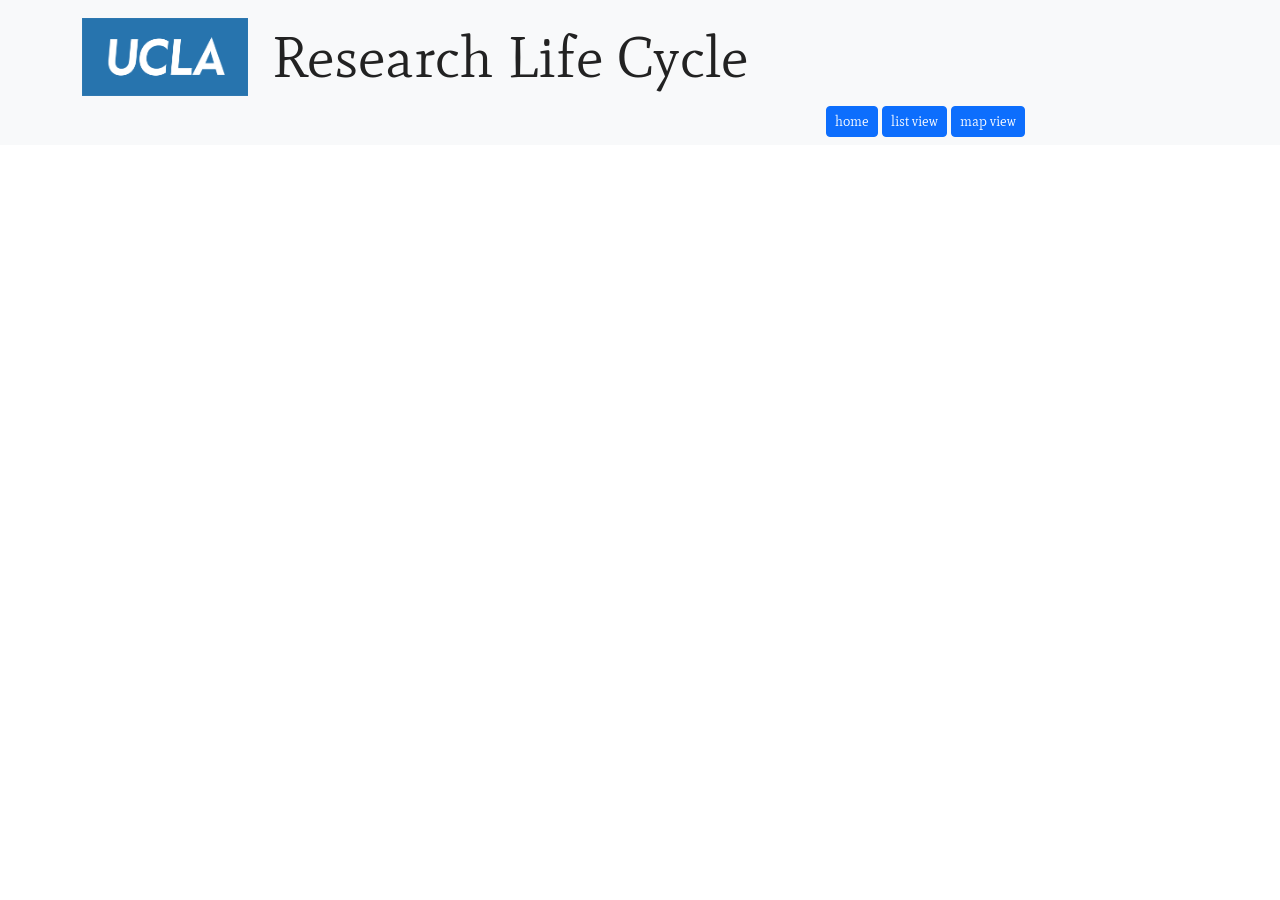
==== index.html @ 86330c47 "some layout updates" ====
<!doctype html>
<html>
<head>
	<title>UCLA Research Life Cycle Map</title>
	
	<!-- google fonts	 -->
	<link href="https://fonts.googleapis.com/css?family=Economica|Mate&display=swap" rel="stylesheet">	

	<!-- jquery -->
	<script
	  src="https://code.jquery.com/jquery-3.4.1.min.js"
	  integrity="sha256-CSXorXvZcTkaix6Yvo6HppcZGetbYMGWSFlBw8HfCJo="
	  crossorigin="anonymous"></script>

	<link rel="stylesheet" href="https://stackpath.bootstrapcdn.com/bootstrap/4.4.1/css/bootstrap.min.css" integrity="sha384-Vkoo8x4CGsO3+Hhxv8T/Q5PaXtkKtu6ug5TOeNV6gBiFeWPGFN9MuhOf23Q9Ifjh" crossorigin="anonymous">
	<script src="https://cdn.jsdelivr.net/npm/popper.js@1.16.0/dist/umd/popper.min.js" integrity="sha384-Q6E9RHvbIyZFJoft+2mJbHaEWldlvI9IOYy5n3zV9zzTtmI3UksdQRVvoxMfooAo" crossorigin="anonymous"></script>
	<script src="https://stackpath.bootstrapcdn.com/bootstrap/4.4.1/js/bootstrap.min.js" integrity="sha384-wfSDF2E50Y2D1uUdj0O3uMBJnjuUD4Ih7YwaYd1iqfktj0Uod8GCExl3Og8ifwB6" crossorigin="anonymous"></script>

	<!-- bootstrap -->
	<link href="https://cdn.jsdelivr.net/npm/bootstrap@5.1.1/dist/css/bootstrap.min.css" rel="stylesheet" integrity="sha384-F3w7mX95PdgyTmZZMECAngseQB83DfGTowi0iMjiWaeVhAn4FJkqJByhZMI3AhiU" crossorigin="anonymous">
	<script src="https://cdn.jsdelivr.net/npm/bootstrap@5.1.1/dist/js/bootstrap.bundle.min.js" integrity="sha384-/bQdsTh/da6pkI1MST/rWKFNjaCP5gBSY4sEBT38Q/9RBh9AH40zEOg7Hlq2THRZ" crossorigin="anonymous"></script>

	<!-- visjs -->
	<script type="text/javascript" src="js/vis.js"></script>
	<script type="text/javascript" src="js/papaparse.min.js"></script>

	<!-- inhouse css -->
	<link href="css/styles.css" rel="stylesheet" type="text/css"/>
	
</head>

<body>


<div class="container">
	<!-- Top navigation bar -->
	<nav class="navbar fixed-top navbar-light bg-light">
		<div class="container">
			<div class="row">
				<div class="col-2 align-self-center">
					<span style="cursor:pointer;" onclick="toggleContent('home')">
						<img src="images/ucla.png" class="img-fluid">
					</span>
				</div>
				<div class="col-10 align-self-center title">
					Research Life Cycle
					
				</div>
			</div>
			<div class="row" style="width:100%">
				<div class="col-8 align-self-center " id="banner-section">
					
				</div>
				<div class="col-4 align-self-center">
					<button class="btn btn-primary btn-sm" style="cursor:pointer;" onclick="toggleContent('home')">home</button>
					<button class="btn btn-primary btn-sm" style="cursor:pointer;" onclick="toggleContent('list')">list view</button>
					<button class="btn btn-primary btn-sm" style="cursor:pointer;" onclick="toggleContent('network')">map view</button>
				</div>
			</div>
		</div>
	</nav>

	<!-- content -->
	<div class="row">
		<!-- main -->
		<div class="col-8">
			<!-- Welcome banner -->

			<div id="main-home" style="display: none;">
				<h1>Overview</h1>
				<img src="images/rlc-front.png" width="100%">
				<p>
					Welcome to UCLA's Research Life Cycle.
					The UCLA Research Life Cycle Map (RELCY) aims to provide a roadmap that meets the needs of UCLA researchers by embedding institutional research support services into the research process. It is built at the institutional level with broad purposes: facilitating strategic planning and a campus-wide solution to researchers’ needs, and connecting the services to the researchers themselves. It promotes infrastructure building and encourages partnerships within and beyond the campus. It elaborates the research processes and their associated services and links these points to various campus resources. The Research Life Cycle map provides unified support to researchers during their entire research lifecycle and it will keep evolving and developing. 

					<ul>
						<li><span style="cursor:pointer;" onclick="toggleContent('list')">See the list of phases</span></li>
						<li><span style="cursor:pointer;" onclick="toggleContent('network')">Interact with the research life cycle map</span></li>
						<li>Download a printable version of the research life cycle</li>
					</ul>

				</p>
			</div>
			<div id="main-list"  style="display: none;"></div>
			<div id="main-institute"  style="display: none;"></div>
			<div id="main-task"  style="display: none;"></div>
		</div>
		<!-- sidebar -->
		<div class="col-4">
			<div id="side-content" class="make-me-sticky"></div>
		</div>
	</div>
	<div class="row">
		<div id="main-network" class="col-12" style="display: none;">
			<div id="network-top">Instructions: Click on a node to zoom in and see supporting institutions.</div>
			<div id="network-body"></div>
		</div>
	</div>
</div>

<!-- custom javascript -->
<script type="text/javascript" src="js/globals.js"></script>
<script type="text/javascript" src="js/main.js"></script>
<script type="text/javascript" src="js/map.js"></script>

</body>
</html>
---- css/styles.css ----
body, html {
  height: 100%;
  width: 100%;
}
body {
	color: #222;
	font: 1.2em Mate;
    padding-top: 150px;
	/*background-color: #222222;*/
    /*background-color: #dedede;*/
}
html {
    scroll-behavior: smooth;
}
:target:before {
    content: "";
    display: block;
    height: 180px;
    margin: -100px 0 0;
}

.make-me-sticky {
    position: -webkit-sticky;
      position: sticky;
      top: 160px;
      
    padding: 0 15px;
  }
  
p {
    color: rgb(91, 91, 91);
    font: 0.8em Mate;
    margin-top: 1rem;
}

p-network {
    color: rgb(203, 203, 203);
    font: 1.2em Mate;
    margin-top: 1rem;
}

#mynetwork {
	width: 100%; height: 100%;
	/*border: 1px solid #444444;*/
	background-color: #222222;
}

.navbar-brand {
    font-size:1.5rem !important;
    font-weight: 800;
}

.title {
	/* font-family: Economica; */
	/*color: #fff;*/
    font-size:3em;
	font-weight: 400;
}

.economica {
    /* font-family: Economica; */
}

.row {
    margin-top: 10px;
}
h1,.h1 {
    /* font-family: Economica; */
    font-size: 1.5em;
}
h2,.h2 {
    border-top: 1px solid silver;
    border-bottom: 1px solid silver;
    /* font-family: Economica; */
    font-size: 1.2em;
    padding: 5px;
    background: #eee;}

h3 {
    /* font-family: Economica; */
    color: rgb(34, 34, 34);
    font-size:1.1em;
    font-weight: 400;
}
h3-network {
    /* font-family: Economica; */
    color: #fff;
    font-size:2em;
    font-weight: 400;
}

.circle {
    border-radius: 50%;
    width: 40px;
    height: 40px;
    padding: 0px;
    background: #fff;
    border: 3px solid #fff;
    color: #fff;
    text-align: center;
    /* font: 28px Economica, sans-serif; */
}

.circle-small {
    border-radius: 50%;
    width: 50px;
    height: 50px;
    padding: 0px;
    background: #fff;
    border: 3px solid #fff;
    color: #fff;
    text-align: center;
    font: 14px Economica, sans-serif;
    padding:14px 0;
}

.vl {
/*  border-left: 6px solid;
  height: 100px;
*/  background: linear-gradient(#000, #000) no-repeat center/2px 100%;
}

div.vis-tooltip {
    position: absolute;
    visibility: hidden;
    padding: 20px !important;
    white-space: normal !important; 
    font-family: Mate;
    font-size: 12px !important;
    color: #ccc;
    background-color: #333;
    -moz-border-radius: 3px;
    -webkit-border-radius: 3px;
    border-radius: 3px;
    border: 0px solid #808074;
    box-shadow: 3px 3px 10px rgba(100,100,100,.2);
    pointer-events: none;
    z-index: 5;
    max-width: 400px;
    /* overflow-wrap: break-word; */
}

.modal-header, .modal-footer{
    background: #333;
}
.modal-body {
    background-color: #222222;
}
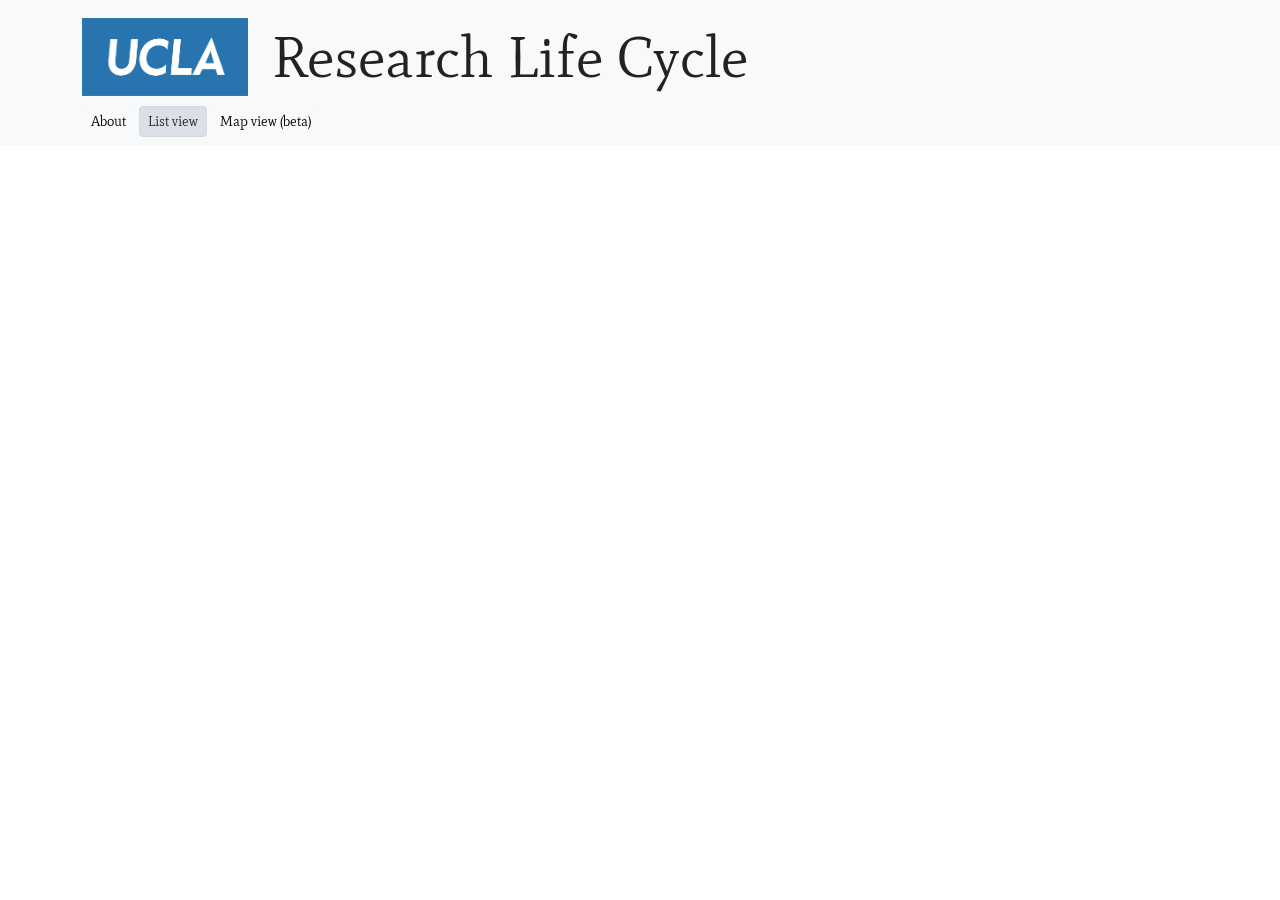
==== commit f5e098f1: "layout changes" ====
--- a/index.html
+++ b/index.html
@@ -18,8 +18,11 @@
 	<script src="https://stackpath.bootstrapcdn.com/bootstrap/4.4.1/js/bootstrap.min.js" integrity="sha384-wfSDF2E50Y2D1uUdj0O3uMBJnjuUD4Ih7YwaYd1iqfktj0Uod8GCExl3Og8ifwB6" crossorigin="anonymous"></script>
 
 	<!-- bootstrap -->
-	<link href="https://cdn.jsdelivr.net/npm/bootstrap@5.1.1/dist/css/bootstrap.min.css" rel="stylesheet" integrity="sha384-F3w7mX95PdgyTmZZMECAngseQB83DfGTowi0iMjiWaeVhAn4FJkqJByhZMI3AhiU" crossorigin="anonymous">
-	<script src="https://cdn.jsdelivr.net/npm/bootstrap@5.1.1/dist/js/bootstrap.bundle.min.js" integrity="sha384-/bQdsTh/da6pkI1MST/rWKFNjaCP5gBSY4sEBT38Q/9RBh9AH40zEOg7Hlq2THRZ" crossorigin="anonymous"></script>
+	<link href="https://cdn.jsdelivr.net/npm/bootstrap@5.1.3/dist/css/bootstrap.min.css" rel="stylesheet" integrity="sha384-1BmE4kWBq78iYhFldvKuhfTAU6auU8tT94WrHftjDbrCEXSU1oBoqyl2QvZ6jIW3" crossorigin="anonymous">
+	<script src="https://cdn.jsdelivr.net/npm/bootstrap@5.1.3/dist/js/bootstrap.bundle.min.js" integrity="sha384-ka7Sk0Gln4gmtz2MlQnikT1wXgYsOg+OMhuP+IlRH9sENBO0LRn5q+8nbTov4+1p" crossorigin="anonymous"></script>
+
+	<!-- <link href="https://cdn.jsdelivr.net/npm/bootstrap@5.1.1/dist/css/bootstrap.min.css" rel="stylesheet" integrity="sha384-F3w7mX95PdgyTmZZMECAngseQB83DfGTowi0iMjiWaeVhAn4FJkqJByhZMI3AhiU" crossorigin="anonymous">
+	<script src="https://cdn.jsdelivr.net/npm/bootstrap@5.1.1/dist/js/bootstrap.bundle.min.js" integrity="sha384-/bQdsTh/da6pkI1MST/rWKFNjaCP5gBSY4sEBT38Q/9RBh9AH40zEOg7Hlq2THRZ" crossorigin="anonymous"></script> -->
 
 	<!-- visjs -->
 	<script type="text/javascript" src="js/vis.js"></script>
@@ -49,13 +52,13 @@
 				</div>
 			</div>
 			<div class="row" style="width:100%">
+				<div class="col-4 align-self-center">
+					<button class="btn btn-light btn-sm" style="cursor:pointer;" onclick="toggleContent('home')">About</button>
+					<button class="btn btn-light btn-sm active" style="cursor:pointer;" onclick="toggleContent('list')">List view</button>
+					<button class="btn btn-light btn-sm" style="cursor:pointer;" onclick="toggleContent('network')">Map view (beta)</button>
+				</div>
 				<div class="col-8 align-self-center " id="banner-section">
 					
-				</div>
-				<div class="col-4 align-self-center">
-					<button class="btn btn-primary btn-sm" style="cursor:pointer;" onclick="toggleContent('home')">home</button>
-					<button class="btn btn-primary btn-sm" style="cursor:pointer;" onclick="toggleContent('list')">list view</button>
-					<button class="btn btn-primary btn-sm" style="cursor:pointer;" onclick="toggleContent('network')">map view</button>
 				</div>
 			</div>
 		</div>
@@ -88,6 +91,7 @@
 		</div>
 		<!-- sidebar -->
 		<div class="col-4">
+			<br>
 			<div id="side-content" class="make-me-sticky"></div>
 		</div>
 	</div>
--- a/css/styles.css
+++ b/css/styles.css
@@ -19,6 +19,30 @@
     margin: -100px 0 0;
 }
 
+a {
+    text-decoration: none;
+    color: #2774ae;
+    font-weight:900;
+}
+
+.dot {
+    height: 15px;
+    width: 15px;
+    background-color: #bbb;
+    border-radius: 50%;
+    display: inline-block;
+  }
+
+.line {
+    height: 33px;
+    width: 10px;
+    background-color: #bbb;
+    /* border-radius: 50%; */
+    display: inline-block;
+    margin-bottom: -15px;
+    margin-right: 20px;
+  }
+
 .make-me-sticky {
     position: -webkit-sticky;
       position: sticky;
@@ -69,12 +93,14 @@
     font-size: 1.5em;
 }
 h2,.h2 {
-    border-top: 1px solid silver;
-    border-bottom: 1px solid silver;
-    /* font-family: Economica; */
-    font-size: 1.2em;
+    /* border-top: 1px solid silver; */
+    /* border-bottom: 1px solid silver; */
+    font-family: Economica;
+    font-size: 1.4em;
     padding: 5px;
-    background: #eee;}
+    background: #ccc;
+    border-radius: 4px;
+}
 
 h3 {
     /* font-family: Economica; */
@@ -90,12 +116,14 @@
 }
 
 .circle {
+    margin-top: 10px;
     border-radius: 50%;
-    width: 40px;
-    height: 40px;
+    width: 30px;
+    height: 30px;
     padding: 0px;
-    background: #fff;
-    border: 3px solid #fff;
+    background: #999;
+    padding-top: 2px;
+    /* border: 3px solid #fff; */
     color: #fff;
     text-align: center;
     /* font: 28px Economica, sans-serif; */
@@ -145,4 +173,31 @@
 }
 .modal-body {
     background-color: #222222;
-}+}
+
+.arrow {
+    border: solid black;
+    border-width: 0 3px 3px 0;
+    display: inline-block;
+    padding: 3px;
+  }
+  
+  .right {
+    transform: rotate(-45deg);
+    -webkit-transform: rotate(-45deg);
+  }
+  
+  .left {
+    transform: rotate(135deg);
+    -webkit-transform: rotate(135deg);
+  }
+  
+  .up {
+    transform: rotate(-135deg);
+    -webkit-transform: rotate(-135deg);
+  }
+  
+  .down {
+    transform: rotate(45deg);
+    -webkit-transform: rotate(45deg);
+  }
